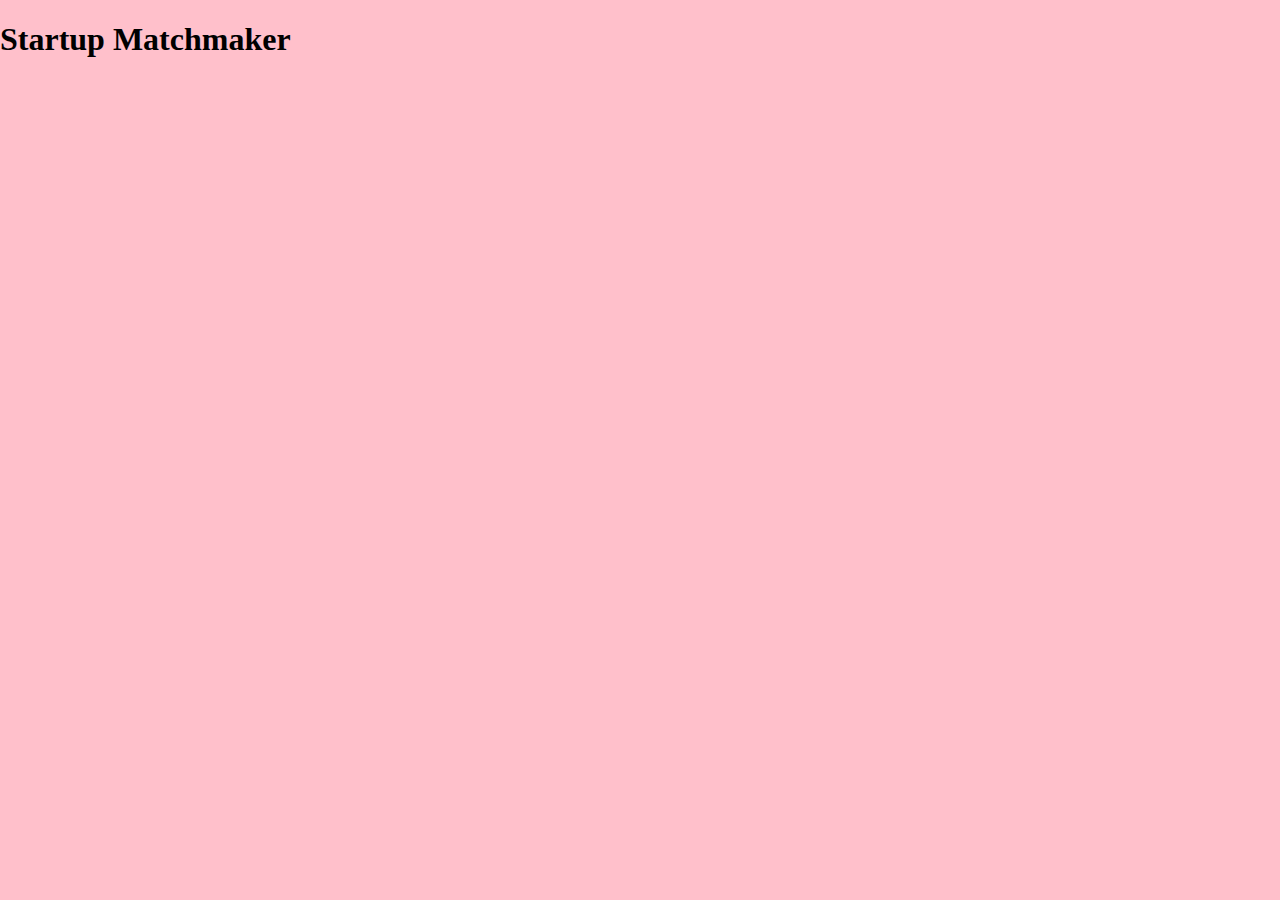
==== week-3/pedro-martin/solution/index.html @ 7ea7c728 "link CSS into html" ====
<!DOCTYPE html>
<html lang="en" dir="ltr">
  <head>
    <meta charset="utf-8">
    <link rel="stylesheet" href="./styles/normalize.css">
    <link rel="stylesheet" href="./styles/main.css">
    <title>Startup Matchmaker</title>
  </head>
  <body>
    <header>
      <h1>Startup Matchmaker</h1>
    </header>
    <main></main>
    <footer></footer>
  </body>
</html>
---- week-3/pedro-martin/solution/styles/main.css ----
body {
  background: pink;
}
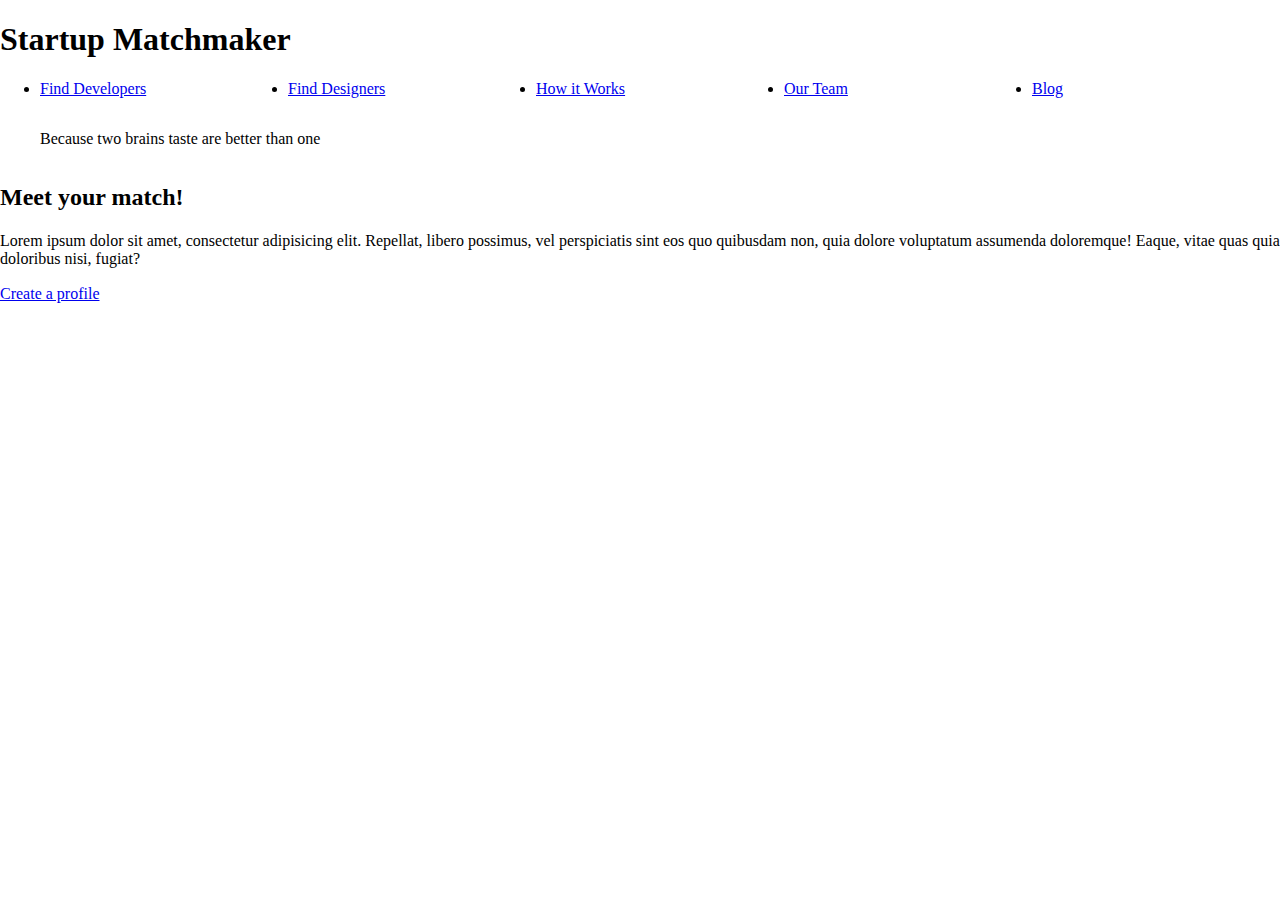
==== commit f0fed724: "layout nav and hero" ====
--- a/week-3/pedro-martin/solution/index.html
+++ b/week-3/pedro-martin/solution/index.html
@@ -9,8 +9,42 @@
   <body>
     <header>
       <h1>Startup Matchmaker</h1>
+      <nav>
+        <ul class="row">
+          <li class="column">
+            <a href="https://www.google.com">
+              Find Developers
+            </a>
+          </li>
+          <li class="column">
+            <a href="#">Find Designers</a>
+          </li>
+          <li class="column">
+            <a href="#">How it Works</a>
+          </li>
+          <li class="column">
+            <a href="#">Our Team</a>
+          </li>
+          <li class="column">
+            <a href="#">Blog</a>
+          </li>
+        </ul>
+      </nav>
     </header>
-    <main></main>
+    <main>
+      <div class="row">
+        <blockquote cite="http://" class="column">
+          Because two brains taste are better than one
+        </blockquote>
+      </div>
+      <div class="row">
+        <aside class="column">
+          <h2>Meet your match!</h2>
+          <p>Lorem ipsum dolor sit amet, consectetur adipisicing elit. Repellat, libero possimus, vel perspiciatis sint eos quo quibusdam non, quia dolore voluptatum assumenda doloremque! Eaque, vitae quas quia doloribus nisi, fugiat?</p>
+          <a href="#">Create a profile</a>
+        </aside>
+      </div>
+    </main>
     <footer></footer>
   </body>
 </html>
--- a/week-3/pedro-martin/solution/styles/main.css
+++ b/week-3/pedro-martin/solution/styles/main.css
@@ -1,3 +1,15 @@
-body {
-  background: pink;
+* {
+  box-sizing: border-box;
 }
+
+.row {
+  display: flex;
+  flex-direction: row;
+      flex-wrap: nowrap;
+}
+
+.column {
+  flex-basis: 100%;
+  flex-grow: 1;
+  flex-shrink: 1;
+}
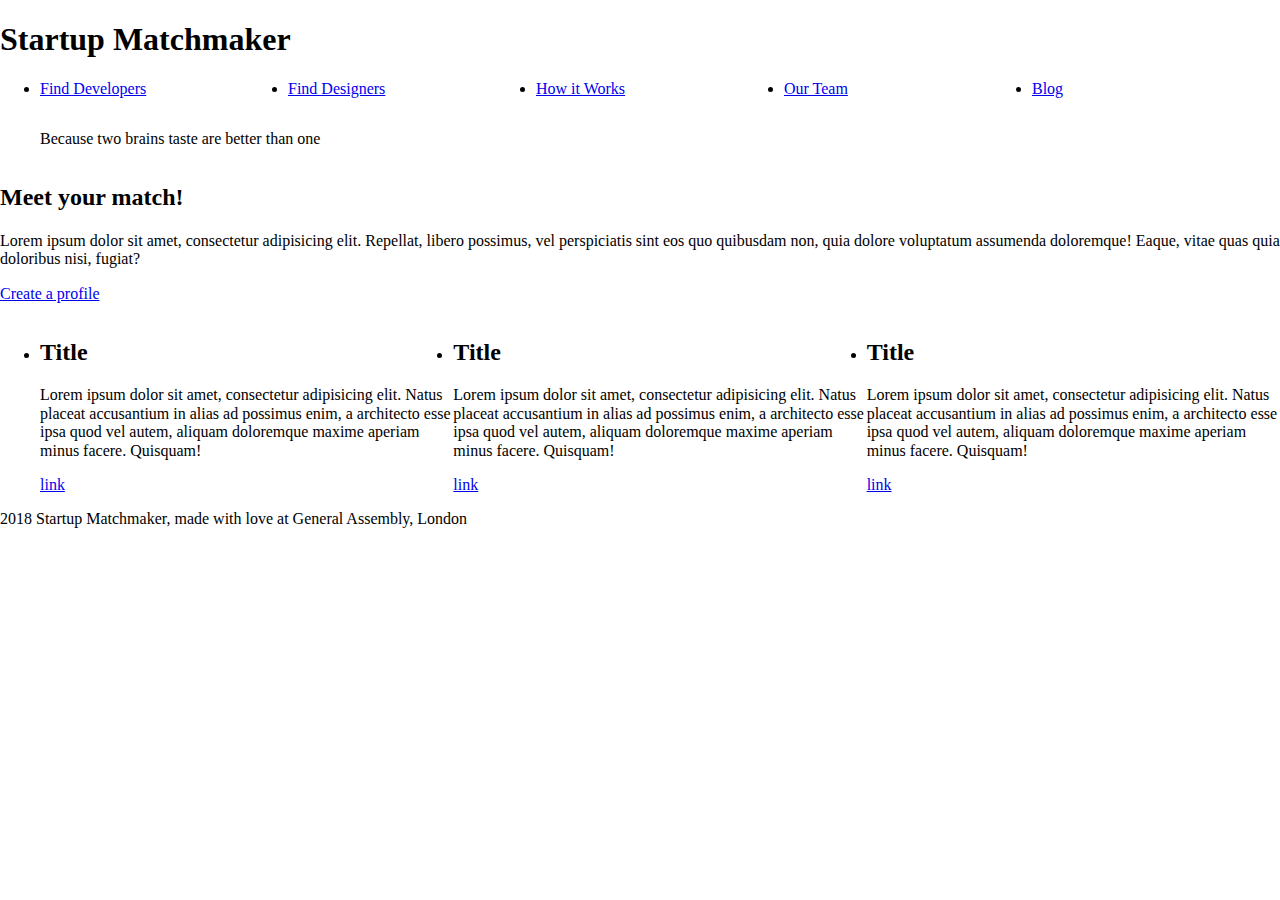
==== commit b08482ec: "Finish layout" ====
--- a/week-3/pedro-martin/solution/index.html
+++ b/week-3/pedro-martin/solution/index.html
@@ -44,7 +44,30 @@
           <a href="#">Create a profile</a>
         </aside>
       </div>
+      <section>
+        <ul class="row">
+          <li class="column">
+            <h2>Title</h2>
+            <p>Lorem ipsum dolor sit amet, consectetur adipisicing elit. Natus placeat accusantium in alias ad possimus enim, a architecto esse ipsa quod vel autem, aliquam doloremque maxime aperiam minus facere. Quisquam!</p>
+            <a href="#">link</a>
+          </li>
+          <li class="column">
+            <h2>Title</h2>
+            <p>Lorem ipsum dolor sit amet, consectetur adipisicing elit. Natus placeat accusantium in alias ad possimus enim, a architecto esse ipsa quod vel autem, aliquam doloremque maxime aperiam minus facere. Quisquam!</p>
+            <a href="#">link</a>
+          </li>
+          <li class="column">
+            <h2>Title</h2>
+            <p>Lorem ipsum dolor sit amet, consectetur adipisicing elit. Natus placeat accusantium in alias ad possimus enim, a architecto esse ipsa quod vel autem, aliquam doloremque maxime aperiam minus facere. Quisquam!</p>
+            <a href="#">link</a>
+          </li>
+        </ul>
+      </section>
     </main>
-    <footer></footer>
+    <footer>
+      <p>
+        2018 Startup Matchmaker, made with love at General Assembly, London
+      </p>
+    </footer>
   </body>
 </html>
